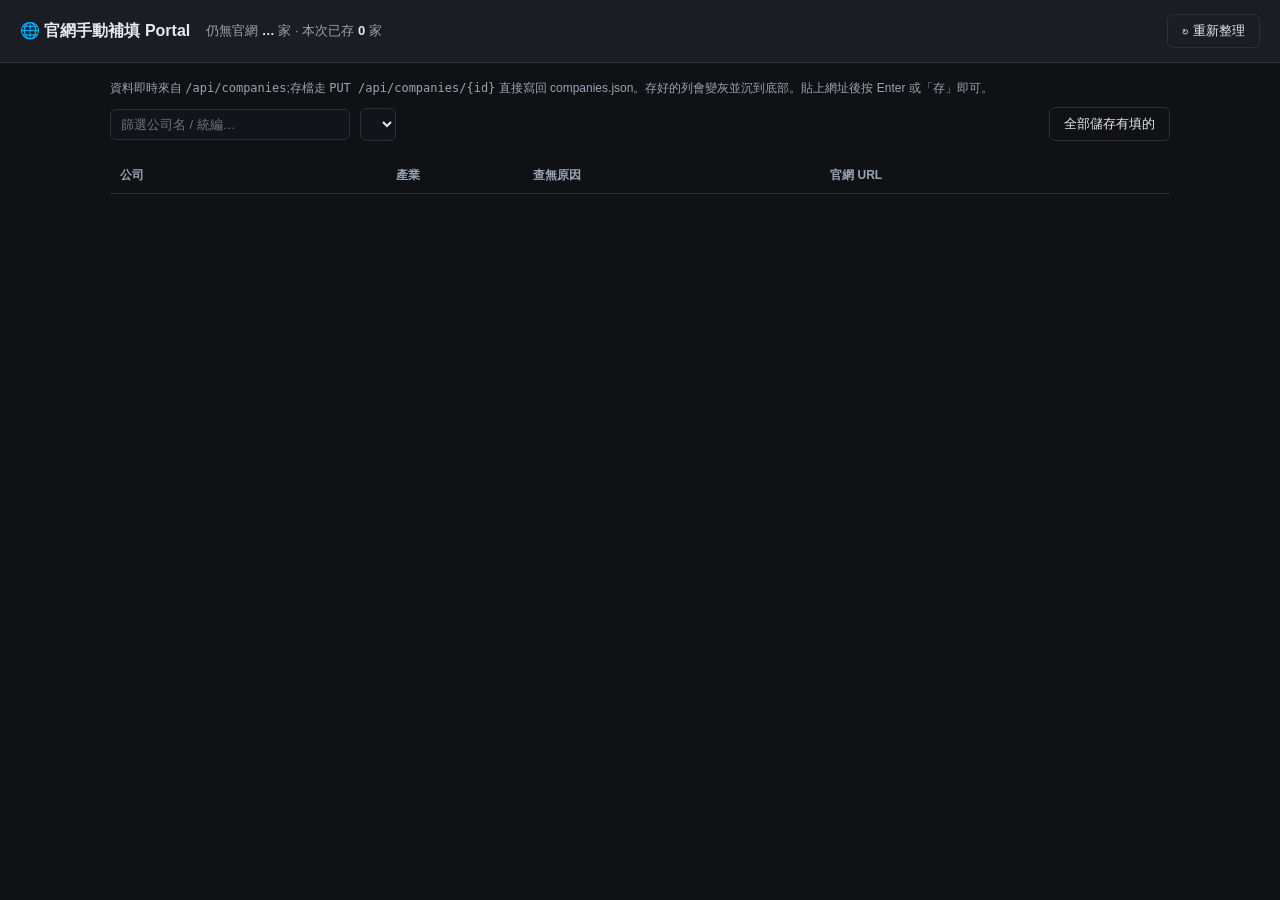
==== static/website_portal.html @ c45ea699 "feat: 移除雲端 API Key 機制，改為純本機多引擎（claude/codex/gemini/ollama） 平台定案純地端、透過 repo 分享給其他使用者，全部走各平台 CLI 登入 / " ====
<!DOCTYPE html>
<html lang="zh-TW">
<head>
<meta charset="utf-8">
<meta name="viewport" content="width=device-width, initial-scale=1">
<title>官網手動補填 Portal</title>
<style>
  :root{--bg:#0f1115;--card:#1a1d24;--bd:#2a2f3a;--fg:#e6e8eb;--mut:#9aa3b2;--ok:#2ecc71;--warn:#e0b341;--acc:#4a9eff;}
  *{box-sizing:border-box}
  body{margin:0;background:var(--bg);color:var(--fg);font:14px/1.5 -apple-system,"Noto Sans TC",Segoe UI,sans-serif}
  header{position:sticky;top:0;background:var(--card);border-bottom:1px solid var(--bd);padding:14px 20px;display:flex;align-items:center;gap:16px;flex-wrap:wrap;z-index:10}
  header h1{font-size:16px;margin:0}
  .stat{color:var(--mut);font-size:13px}
  .stat b{color:var(--fg)}
  .wrap{max-width:1100px;margin:0 auto;padding:16px 20px 80px}
  .toolbar{display:flex;gap:10px;margin:10px 0 16px;flex-wrap:wrap;align-items:center}
  input[type=text],input[type=url]{background:#11141a;border:1px solid var(--bd);color:var(--fg);border-radius:6px;padding:7px 10px;font-size:13px}
  input.q{width:240px}
  button{background:var(--acc);color:#fff;border:0;border-radius:6px;padding:7px 14px;cursor:pointer;font-size:13px}
  button.ghost{background:transparent;border:1px solid var(--bd);color:var(--fg)}
  button:disabled{opacity:.4;cursor:default}
  table{width:100%;border-collapse:collapse}
  th,td{padding:9px 10px;border-bottom:1px solid var(--bd);text-align:left;vertical-align:top}
  th{color:var(--mut);font-weight:600;font-size:12px;position:sticky;top:60px;background:var(--bg)}
  td .nm{font-weight:600}
  td .sub{color:var(--mut);font-size:12px}
  td.note{color:var(--warn);font-size:12px;max-width:300px}
  td.url input{width:100%}
  td.act{white-space:nowrap}
  .row-saved{opacity:.45}
  .badge{display:inline-block;padding:1px 7px;border-radius:10px;font-size:11px;background:#222834;color:var(--mut)}
  .msg{font-size:12px;margin-left:8px}
  .msg.ok{color:var(--ok)} .msg.err{color:#ff6b6b}
  .hint{color:var(--mut);font-size:12px;margin-bottom:8px}
  a{color:var(--acc)}
</style>
</head>
<body>
<header>
  <h1>🌐 官網手動補填 Portal</h1>
  <span class="stat">仍無官網 <b id="cntLeft">…</b> 家 · 本次已存 <b id="cntSaved">0</b> 家</span>
  <span style="flex:1"></span>
  <button class="ghost" onclick="load()">↻ 重新整理</button>
</header>
<div class="wrap">
  <div class="hint">資料即時來自 <code>/api/companies</code>;存檔走 <code>PUT /api/companies/{id}</code> 直接寫回 companies.json。存好的列會變灰並沉到底部。貼上網址後按 Enter 或「存」即可。</div>
  <div class="toolbar">
    <input class="q" id="q" type="text" placeholder="篩選公司名 / 統編…" oninput="render()">
    <select id="indFilter" onchange="render()" style="background:#11141a;border:1px solid var(--bd);color:var(--fg);border-radius:6px;padding:7px"></select>
    <span style="flex:1"></span>
    <button id="saveAll" class="ghost" onclick="saveAll()">全部儲存有填的</button>
  </div>
  <table>
    <thead><tr><th style="width:26%">公司</th><th style="width:13%">產業</th><th style="width:28%">查無原因</th><th style="width:33%">官網 URL</th></tr></thead>
    <tbody id="tb"></tbody>
  </table>
</div>
<script>
const NOTES = {"de84c4b4-77a2-4a82-a3b9-53d5e6c42a85": "僅查到公司登記資料，無獨立官網", "ea636747-5b37-4844-a296-26a74a8eeaa5": "Tetanti AgriBiotech，統編相符", "124b67c7-691c-4609-b73e-585db3dbd16b": "TR 台灣若美科技，統編90368415相符", "fc6f3d2e-ce47-42e6-a024-7553df4d008f": "皓準科技官網，統編90281564相符", "b98eceb5-5503-445a-b695-3060b332999a": "ANSWave/Ancillary Power，統編83224580相符", "687990b3-876a-4455-a724-4c5e7fb6d734": "Vernus AI，統編60796415相符（與睿驊生技為不同公司）", "d185c759-0bfe-416c-84d5-7efa707b8d4c": "DeepRad.AI，統編94243590相符", "8f7e784a-567f-4c9a-898f-a6ea61362047": "僅查到公司登記資料，無獨立官網", "f36e88ba-9074-4491-9b07-31acc6d6f951": "CarbonClean Energy，統編90180600相符", "d7addfeb-9bb4-4084-9e7d-dc478947ce04": "Ohmplus Technology，統編90879394相符", "7567a297-8915-40e9-8192-65f9491bc512": "Taiwan Microgrid，統編94145063相符", "812be944-d6e0-4816-98fc-383568c4d5d0": "Asia Pathogenomics，統編83495078相符", "27cec965-5098-4ab9-8029-692cb577c1df": "為清大團隊新創，網路僅見媒體報導與展會頁，未查到獨立官網", "a0e54cae-fbdb-43de-8973-f8a22abe598b": "Goodfoodeveryday，統編83438794相符", "783effa2-ad48-4b93-96dc-cbb097fd2a8b": "GuangTai Green，統編94118360相符", "d2e3f8f7-6f14-4bfb-95d1-15a8d71e9fab": "YUN-X Tek，統編90543244相符", "534282ba-edb7-4a53-bf4a-80660ce8f514": "BacuNova BioTech，獸用疫苗新創（中興大學衍生），僅見公司目錄/FINDIT 頁，無獨立官網", "76f26520-51fd-4e53-8944-35937a77d1cb": "Holon Robotics，工業機器人 OS（HolonOS），官網確認", "9acbe3b9-49f4-47a7-b0b8-920792e84be4": "Astron Medtech，微創醫材新創，僅 FB 粉專，無獨立官網", "1588efa0-dcbc-4342-93e5-10a9c9172e8a": "SparkGen，AI x BIM 平台，官網確認", "5e246852-66de-48b9-a1b7-259340b48e4b": "BuggiPro，生物農藥（核多角體病毒），僅 FB 粉專，無獨立官網", "02c9e2c6-c8a8-4e37-a90b-28752402e4e9": "Sophie's BioNutrients 台灣子公司，此為集團官網（微藻蛋白）", "3de92b67-a003-48fe-a187-87dd61874220": "Phasetrum，RF IC 設計（衛星通訊/相控雷達），官網確認", "cba510ca-c2d0-4b87-89d2-0a7a494b48c7": "XMIGHT，電動車充電/能源管理平台，官網確認", "fca4d7e0-ac72-4cfb-a1de-23156d1789c5": "BATT. CYCLE MATERIALS，電池回收材料，僅見公司目錄站，無獨立官網", "c04cee95-235e-4bb9-a987-5709e5bd9192": "FENRI，AIoT 污水監測，官網確認（統編相符）", "b32922a6-8733-4469-839f-3c22639c1cea": "NextDrive，能源物聯網平台，官網確認", "0c119bf5-a3db-4410-814b-0d0761fa3f92": "Frontier Env. & Resources，高溫電漿汽化廢棄物處理，官網確認（email info@f-ert.com 同域）", "29b078a6-46b3-446e-b594-c3acab03b1e6": "PADE，紡織品智能分選/回收，官網確認（統編相符）", "5b1993f3-3609-4259-9a47-2cd1e397533a": "DIGI-TRIUMPH，儲能系統整合，官網確認", "00590e35-d586-44cb-bfac-758d4a9e9a91": "Wishes Technology，廢鋰電池回收/石墨烯，官網確認", "990725c5-954d-431f-8679-5906e2a05ab5": "綠色技術/永續商品，官網確認", "60760b01-0ec2-415e-a749-45f2ab4c373a": "KiWi New Energy 綠電零售平台官網，內容與公司一致", "49b40826-ba13-45cf-ae59-1cb52ed7f83a": "公司自有 BIPV 品牌 Pixasolar 官網（含荷蘭子公司）", "0dd52f71-4988-4f96-846c-1e0cb13e3cde": "統編82879913、代表人簡立揚、南港、綠電充電樁儲能，皆吻合", "de7289e8-1437-4971-9017-524b216bef73": "苗栗銅鑼廢光電板/廢電池回收，信箱hs@horngsheng-env.com吻合", "df990a3a-ce66-4f8e-be1d-42ada5cb6e9f": "PowerWin 廢電池回收處理廠，統編53594157吻合", "00e20b13-b372-45bb-be0a-fefc73cf4fe8": "GREAT 台中大里儲能系統，統編50849120吻合", "d7a99886-0ced-4ea8-933c-3472837268cc": "統編94197060確認為本公司「恆水綠電股份有限公司」（GCIS核准設立）；恆水創電(統編83540257)是另一家；查無官網", "4036f573-dbec-49e7-8036-005e21345eba": "WeMo Scooter 共享電動機車官網，公司即威摩科技", "6fb3beed-10af-4b73-b9f5-3bd3c275a2b6": "OSENSE 室內定位/AR，統編52605851吻合", "a950b8d9-1f86-4165-9a81-25d7e692d50b": "3JTech 物聯網/探勘儀器，統編23031315、股票代號7602吻合", "b31a4db3-d895-4405-9c87-46f3c39b56bd": "Truewin 半導體UPS鋰鐵電池/儲能，統編56609668吻合", "9c3f0667-c975-4927-bfa1-520bca06b883": "公司存在(findbiz有登記,核准設立),僅查無官網——綠能電廠投資型公司多無網路足跡", "72c9d3af-184b-4456-8e24-20d3410bb36f": "HOTCAKE 美業預約會員系統，夯客股份有限公司(台北大安)官網", "f04eee0d-d64e-409b-9149-a14771d0365a": "RANICTEK IC設計(5G/6G/衛星晶片)，統編90049829吻合", "3276a2f9-66bc-4eb5-a801-4a7cbce6a323": "統編89164498確認為本公司「越創科技股份有限公司」（GCIS核准設立）；web66黃頁非官網；查無官網", "cba610d1-3a5e-4fe3-b34e-b83e9127970c": "eCloudEdge 邊緣運算協作平台NeoEdge，統編00100089吻合", "f3b22876-0ef2-4914-936c-1374ddf56e11": "FM&G Biomed，成大衍生膠原蛋白生醫新創，官網確認", "598879b8-2d8c-4687-9c86-1f855b232c9c": "統編93483115確認為本公司「日美資訊股份有限公司」（GCIS核准設立）；nimei.com.tw為不同公司；查無官網", "71b1870f-43ce-46dc-8f4b-be673cf239b3": "Symmetry Info，旗下面試趣，創櫃板7684，官網確認", "1daf2097-ad10-4694-8af9-b7dfbb478126": "成家驗屋，房屋檢驗服務，官網確認", "6334b132-c752-4382-8617-8b9a8700e6b0": "EnkiBio，大樹藥局與台大食科所合作保健食品，官網確認", "3c3963f2-91da-4a61-895a-3194327990cd": "統編90686586正確就是本公司;『鼎橙國際』是更名前舊名(第三方站舊資料,統編不變、同一間),非不同公司;仍查無官網", "818b9350-f93f-497c-8f61-ca4be9285c5d": "Kai Kombucha 康普茶品牌，官網確認", "fb98ec99-ccf7-4998-98d8-578e58d842f2": "LOOP 共享汽車平台，統編96777964相符，官網確認", "fd4f9da6-f0aa-4d2a-9d02-30b9883a3256": "MIDWAY 職場健康促進，官網確認", "0176f1dc-63ed-454a-9190-9c34a429aa00": "品牌為媽爹講故事(有聲書APP)，僅查到登記站與CMoney著陸頁，無確認獨立官網", "4413e482-f182-4b0e-9270-41e0f46fb24b": "統編97576260確認為本公司「索力星球股份有限公司」（GCIS核准設立）；GravaStar為深圳另一家公司；查無官網", "8ec25553-059c-4a54-a007-034e80a829ff": "呼叫KOL 網紅媒合平台，Cake登記為呼叫網紅股份有限公司，官網確認", "eaee19bf-e27c-462b-a05e-4d0a468431ca": "FunCrowd，raingo共享傘，統編83074560相符，官網確認", "278f3331-85f4-4034-be28-54220d0ecfc9": "統編90031314，僅查到登記站，無獨立官網", "eb667cd5-f3cf-4c21-a69c-1e4b869139f9": "統編90832390，僅查到登記站，無確認官網", "1adcfe29-a986-4feb-870c-a72cd0dddfdf": "Morale AI，清大衍生智慧製造AI，統編94262272相符，官網確認", "87020064-76f0-44bc-8b40-bd1dc419ce15": "Kopherbit，僅查到104徵才頁與募資新聞，無獨立官網", "2303b900-7907-4b72-ab10-0a1563632af8": "統編93585226確認為本公司（GCIS核准設立）；搜尋到的威特運動(winsports)為不同公司；本公司查無獨立官網", "0d816499-425d-43ed-a328-2fcf68dc1b8c": "品牌露酪RuralChees松露橄欖油豆腐乳，關於我們頁確認", "8ce3f688-74c2-4acd-861d-34a4f9dec471": "品牌Bebop冰淇淋官方購物網站", "a9109d1b-d73c-44d9-ae15-dc1232f194ac": "僅查到公司登記資料，無確定官網", "6e1deef1-7d79-4f38-8690-03a01e059d14": "ChoozMo AIGV，AI擬真人應用公司", "41770673-8e47-48e2-876c-efd366aaddc4": "LanCore智慧養殖節能系統", "646e13eb-9adc-4df2-895a-669b1a7f5846": "Longwalk社企，嘉義蘆筍全株利用", "777fb12d-a853-458c-ade4-8324a6c741e4": "Heryee Biotech，僅查到公司登記資料，無官網", "af70bc5b-065a-4304-a37a-3882a4b0b087": "統編60793901確認為本公司（GCIS核准設立）；USPACE為悠勢科技(統編52492792)不同公司；本公司查無獨立官網", "11b68c90-4d73-4d6e-a4a8-1c2f6d379451": "Formosagoose鵝舖子，FB確認同公司", "a37ce31b-13ea-4ca9-983c-48f2bfc6d913": "LINGBO瓦斯智慧管理平台，統編相符", "89d94867-15bc-42fd-99d1-3b10e97ce86d": "PCB再利用，僅母公司菖順集團有頁面，菖鼎本身無獨立官網", "020e09be-9dbb-4a6e-b18a-4d09321e749c": "親子天下子公司，僅母公司parenting.com.tw頁面，無獨立官網", "993e0d36-dea1-484e-b276-cddc7409106f": "Taiwan Carbon Shuttle，綠色技術污染物吸附分離，統編相符", "2f8cea9c-18ff-4b3b-a560-6373d283d5ad": "Unilite循環經濟綠建材輕質粒料，統編相符", "666fe932-df47-4d85-9aa7-41b55f00ebe6": "Foxgreen 官網，微生物應用/環保設備，與公司業務相符", "7e445369-1da8-4e81-96e3-cfb6bbfdf624": "TCHAR 官網，生物炭負碳技術", "f061c576-181a-4862-afd4-dec2014f42ce": "Flexwave 官網，太陽能採集/AIoT", "e901d133-5dda-4dc6-8aab-20aceadfe1d5": "ColorPark 官網，碳管理/循環照明租賃", "5968d283-ed72-48d5-892f-b30f1f04588e": "LeeLink 官網，廢鑄砂循環再利用", "1bbcf30e-ebb4-4e1e-990e-e63e619d5197": "YC Synergy 官網，燃料電池系統", "e80f4ec5-1d60-410a-a15e-384060a80e75": "僅查到公司登記資料（twincn），未找到獨立官網", "17f0bacd-6468-4a86-981e-af0974248309": "Blue Ocean Vision 官網，循環杯/減塑", "710d0767-cb89-48e4-b9d2-ada03864bdc8": "Yi Chun 官網，循環經濟/尿布回收，統編相符", "3ce37fa2-b29a-4309-8768-a2429a8381ab": "官網，智慧建築/系統整合，統編與地址相符", "8d472e06-57fb-446e-94e1-689ad4e17516": "僅查到公司登記資料，未找到獨立官網", "cc56f620-20b6-4f0a-8d94-b70e710db4fe": "hying 官網，新竹，統編相符", "a6dc69ae-00de-42fd-a41a-9b3d3e961f70": "Lawsnote 七法官網，法學資料庫/法律科技，統編相符", "f7a900ae-b606-4d80-a9e7-b842a6cd7467": "HydroTron 官網，小水力綠能，地址相符", "18ea17a2-18e6-4c2b-b346-967dd2fe1148": "Ecofirst 官網，AI 空調節能軟體，email/地址相符", "76d32d33-5710-48db-9aa8-ef0a8f34ecc4": "HengHung/iHH 官網，IOEX/Arctos 區塊鏈通訊，統編相符", "f4b64a10-45e8-48bd-98f8-c8fd955b2d29": "IsCoolLab 視覺RPA 自動化軟體，官網確認", "2f8d75fa-cf05-4c43-a96f-cb26c5693051": "KiWi New Energy 綠電訂閱平台，官網確認", "f08f49f1-ec1a-4519-980f-b37de45113fc": "SeaLand 汽車訂閱平台，冰宇科技營運（客服 02-8665-4040 與登記電話一致）", "d9d17c42-f73b-408b-8b8d-dd8c2f72b0a7": "Smart Tag Inc. 工業4.0 智慧貼紙，官網確認", "c82b3c70-0373-499c-90d7-e7b83ba4565e": "Valtec 漁業AI無人機，官網確認", "d5335def-a1a4-4829-bcf8-7922bb9b6d52": "LargitData AI輿情大數據，官網確認", "4656c201-2557-445c-9fe6-0bbbe1de0ea0": "化工/電子特氣製造商，僅有公司登記資料站，無獨立官網", "61dcb1e3-2438-4a95-95a9-a830f278f9a9": "AsWater 水處理工程，官網確認", "6b3b3a1f-8ba0-438d-8413-897eb05d6049": "餐飲集團（Miacucina/Miopane等），此為品牌官網；客服電話與企業一致", "7fa9658a-5908-4d80-922a-57365e01642c": "Pilot 鉛酸/鋰鐵電池與太陽能，官網確認", "a4359f7e-d211-4a59-b1e8-6c5d2357214c": "PADE 紡織循環智能分選，官網確認", "a9f4f3c0-fe54-425e-8900-4a009807ef38": "Eastern Union Interactive 移工跨境匯兌（興櫃7738），官網確認", "ba32195c-6a9d-4973-bb2e-60f2972f9798": "統編93787264確認為本公司（GCIS核准設立）；益得生技為不同公司；查無官網", "2a5273e1-91de-4292-8963-754b6466bc08": "WonderGreener 蒲草環保吸管，官網確認", "72ffe834-4bcd-424d-899f-5ea5de25fd57": "LegalSign.ai 法律科技/合約管理，官網確認", "cbcad233-8138-4eb0-9e92-f9da0922bb7a": "EcoFin 環保可分解吸管，登記地址電話一致，官網確認", "f32efa75-f3c6-480a-80dd-bfdffd4533e4": "Maideax，統編42735341相符，宗教祈福數位轉型平台", "4fa88272-2e0c-44fb-8c0d-c1b35a623a1d": "桃園觀音廢棄物處理/SRF再生能源，統編80141354相符", "a7886745-dcc5-41f0-aef8-a3feae848a77": "CCILU循環經濟鞋類品牌官網/官方商店", "075ec378-2bd2-4864-9194-36a229da1b2a": "REAS.ai 企業級AI Agent平台", "9f59fd78-0dc2-46e6-a5ee-6996297e956e": "LEDA Technology，AI影像辨識/數位轉型，桃園平鎮", "fcef8823-7d9d-478f-9c16-b46f3ead4d59": "氨氮廢水資源再利用設備，同名公司官網（搜尋另見統編72196366，台灣公司網42789850指向同名公司）", "4320b533-a972-4257-9456-07c60928ee6d": "Ubiik，LPWAN能源物聯網，統編45074293相符；另有ubiqconn.com品牌站", "993c3370-6c9a-4ead-a380-2791941d4cf6": "AV LINK Pro AV影像處理，統編22992829相符", "353e20e2-4f55-44ca-9830-9c4410e1fc8c": "K-JET雷射加工設備，統編70697924相符", "c9309f79-bb60-4f9f-9a56-4fd8d3551560": "CASTEC自動化設備上市6998，統編27635744相符", "7ac7ac8c-92ed-4230-a9b7-519a0e134f1d": "MTM直流馬達上市4589，統編13055739相符", "80b396c8-c369-4a32-a632-646ab35b37f3": "HDRE智慧能源上市6873，統編45877096相符", "5a0eb634-72bd-4cf8-903a-bc9d32f0f630": "Upbeat Technology，超低功耗AI晶片/MEMS，統編66396242相符", "f876e7a3-9bb0-4838-ba5b-77fcf10bb0df": "MABOW高齡科技，台中", "af06ae1b-7d26-4acf-a17d-8df373dc00d5": "ChangingTec資安/身分認證上櫃8272，統編16325089相符", "98bf279e-4d53-4461-ac83-7b16594002f3": "LIANYOU METALS鎢鈷金屬循環上市7610，統編50802223相符", "cc1589a2-09f3-429f-91bf-48bf96603c6b": "上市6865 WebComm官網，統編相符", "e0419691-6cec-4387-9f97-184f67e6cb67": "焚化處理/廢熱回收，循環經濟業務相符", "7e320c36-bde9-4a44-a8c8-cb7f94ef6377": "苗栗銅鑼廢棄物回收，信箱hs@horngsheng-env.com相符", "1f6c0815-9684-420f-a7b8-9e7f93d8a8c3": "TAIL電動車充電，統編相符", "a78a54c7-53f1-4f42-bad9-c091dcbf5a63": "HydroIonic環境檢測，代表人廖學賢相符", "39be7b6a-e020-4987-8c5a-6960207ee5d0": "上市6906 Groundhog電信大數據官網", "5207abc4-b4ca-4472-bfcb-e24e59e9b7dd": "ProLogium固態電池官網，統編相符", "868d2f89-9de7-4ac0-87db-86d73668c774": "Shihlien Fine Chemicals，觀音廠電子級矽烷相符", "b6f0dfd8-04fc-44d5-b362-3b415fd169a6": "上市6869 J&V Energy太陽能官網", "3dfb945c-93c5-4a70-999a-e98f870ff80d": "AIWIN AI解決方案，統編相符", "adfdaa90-68a4-45fc-a24d-a2ed6d4a65e4": "統編85013054確認為本公司（GCIS核准設立）；ginten.com.tw為不同公司；查無獨立官網", "8c619411-c90a-4920-9bf8-548820a32c47": "CHOCOLABS App發行商，代表人劉于遜相符", "8f5ae419-8e09-4d47-bb7e-8bf8a9021a57": "Integration Sports，統編相符", "031c86d1-733b-4729-afb0-e7880b12acfc": "Changee共享空間，官網changee.tw已關閉", "b16cb71d-7872-4c68-8bad-34c9f375b3fd": "癌友營養餐外送，代表人王品喬相符", "81801c82-8b5f-4cdc-8cc3-3b1eddeb3aff": "KUNNEX小家電，僅taiwantrade平台頁，無自有獨立官網", "c37dfb68-4d98-428f-9553-f5929160e7cb": "CoolBitX 庫幣科技官網，區塊鏈安全/CoolWallet 冷錢包", "740c3a00-990f-4a04-8718-3332f9357fa9": "自營品牌 Ann Smile 微笑安安官方商店，Yahoo 商城登記公司名即安絲邁爾國際", "e6d8039c-df03-462a-b399-82bf2a816de0": "統編24479994確認為本公司（GCIS核准設立）；StorySense品牌仍在台灣登記；查無獨立台灣官網", "3f79f2a2-7c08-4a12-b2b1-031de9510162": "Dcard 匿名社群平台，公司官網 about.dcard.tw", "03ba84f8-99b6-4b1f-8079-076fbbf32e3d": "UNICORNSKINCARE 男性保養品(Bffect)，統編對應，創辦人施凱鈞", "719edf25-501e-43b1-8e28-3c9375c48725": "成真文創官方網站，壁貼/文創設計", "8907ff42-dafb-4849-996d-b2b86716f39e": "查無官網，搜尋結果均為其他同類綠能公司", "9c35dda3-0845-43ff-a091-e093ad6ceb97": "查無官網，僅見公司登記/黃頁資料", "45ab760d-3ac1-478c-be07-5e5d743ca503": "InfuseAI Taiwan，MLOps 平台 PrimeHub，統編對應", "27b1db0f-e310-45ca-8fd6-00f2f4f8cf90": "Hugreen 善農科技，精準農業/設施農業智慧控制，統編對應", "81c2aec9-fc88-4017-b805-095c86c636b3": "KenKone Medical，醫護 AI 語音助理 EVAS，統編對應", "03080800-c927-4430-ad23-4fb0b4ca46ac": "查無官網，無把握的品牌站皆排除", "1c095df1-538e-447d-988d-040739081998": "查無官網，僅見公司登記資料(嘉義縣)", "b229956a-6845-4a84-bd55-e9053b0a8d09": "EZAQUACULTURE 智慧養殖無人船，僅有 FB 粉專與報導，無自有官網"};
let companies = [];      // 仍無官網的
let savedCount = 0;
const hasSite = c => c.website && String(c.website).trim();

async function load(){
  const r = await fetch('/api/companies?sort_by=name');
  const all = await r.json();
  companies = all.filter(c=>!hasSite(c));
  document.getElementById('cntLeft').textContent = companies.length;
  // 產業下拉
  const inds = [...new Set(companies.map(c=>c.industry||'其他'))].sort();
  const sel = document.getElementById('indFilter');
  sel.innerHTML = '<option value="">全部產業</option>'+inds.map(i=>`<option>${i}</option>`).join('');
  render();
}

function render(){
  const q = document.getElementById('q').value.trim().toLowerCase();
  const ind = document.getElementById('indFilter').value;
  const tb = document.getElementById('tb');
  let rows = companies.filter(c=>{
    if(ind && (c.industry||'其他')!==ind) return false;
    if(q){ return (c.name||'').toLowerCase().includes(q) || (c.tax_id||'').includes(q); }
    return true;
  });
  tb.innerHTML = rows.map(c=>{
    const note = NOTES[c.id] || '';
    return `<tr id="row-${c.id}">
      <td><div class="nm">${esc(c.name)}</div><div class="sub">統編 ${esc(c.tax_id||'—')}</div></td>
      <td><span class="badge">${esc(c.industry||'其他')}</span></td>
      <td class="note">${esc(note)}</td>
      <td class="url">
        <div style="display:flex;gap:6px;align-items:center">
          <input type="url" id="in-${c.id}" placeholder="https://…"
                 onkeydown="if(event.key==='Enter')save('${c.id}')">
          <button onclick="save('${c.id}')">存</button>
          <span class="msg" id="msg-${c.id}"></span>
        </div>
      </td>
    </tr>`;
  }).join('');
}

async function save(id){
  const inp = document.getElementById('in-'+id);
  let url = (inp.value||'').trim();
  const msg = document.getElementById('msg-'+id);
  if(!url){ msg.className='msg err'; msg.textContent='請先填網址'; return; }
  if(!/^https?:\/\//i.test(url)) url='https://'+url;
  msg.className='msg'; msg.textContent='儲存中…';
  try{
    const r = await fetch('/api/companies/'+id,{method:'PUT',headers:{'Content-Type':'application/json'},body:JSON.stringify({website:url})});
    if(!r.ok) throw new Error('HTTP '+r.status);
    msg.className='msg ok'; msg.textContent='✓ 已存 '+url;
    const row=document.getElementById('row-'+id); row.classList.add('row-saved');
    inp.disabled=true; row.querySelector('button').disabled=true;
    savedCount++; document.getElementById('cntSaved').textContent=savedCount;
    // 從待辦移除(下次 render/refresh 不再出現)
    companies = companies.filter(c=>c.id!==id);
    document.getElementById('cntLeft').textContent = companies.length;
  }catch(e){ msg.className='msg err'; msg.textContent='✗ 失敗 '+e.message; }
}

async function saveAll(){
  const ids = companies.map(c=>c.id);
  for(const id of ids){
    const inp=document.getElementById('in-'+id);
    if(inp && inp.value.trim()) await save(id);
  }
}
function esc(s){return String(s==null?'':s).replace(/[&<>"]/g,m=>({'&':'&amp;','<':'&lt;','>':'&gt;','"':'&quot;'}[m]));}
load();
</script>
</body>
</html>
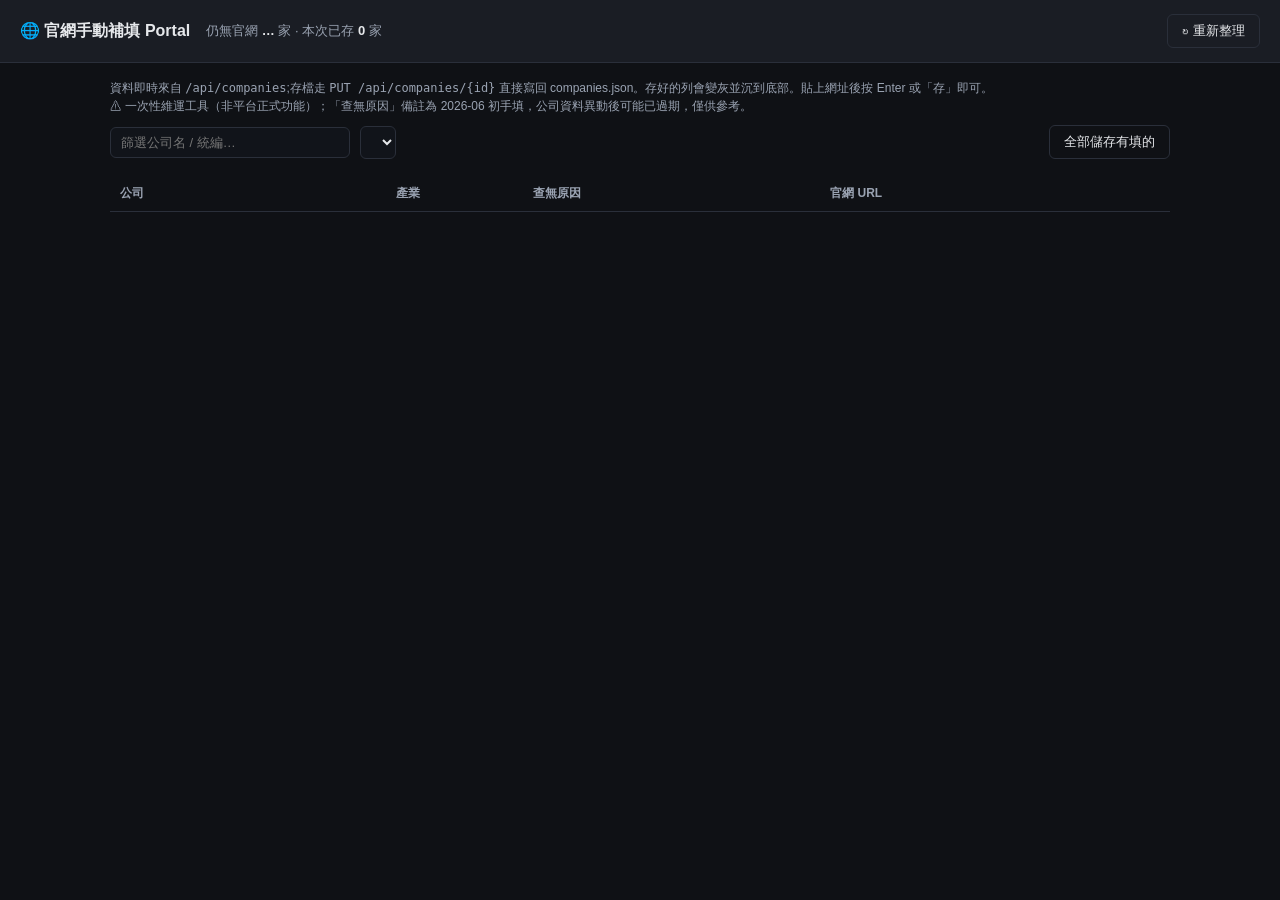
==== commit 1f0d2e11: "feat(產業地圖): 樹狀縮放 + 產業鏈 C 版 + 細分/還原；後端重構與前端拆檔 產業地圖大改版 - 縮放改為跟著產業樹節點：有子產業→父模式(drill-in 總覽)、無子產業→葉模式；拿掉" ====
--- a/static/website_portal.html
+++ b/static/website_portal.html
@@ -1,3 +1,10 @@
+<!--
+  一次性維運工具，非平台正式功能，故不從 index.html 連結，只能直接開 URL。
+  用途：手動幫仍查無官網的公司補填網址，直接打真實 API（GET /api/companies、
+  PUT /api/companies/{id}）寫回 companies.json。
+  下面 NOTES 是研究當下（約 2026-06 初）手填的「查無原因」備註，只是輔助顯示、
+  不影響存檔邏輯——但公司資料之後可能變動，備註可能已過期，僅供參考。
+-->
 <!DOCTYPE html>
 <html lang="zh-TW">
 <head>
@@ -43,7 +50,7 @@
   <button class="ghost" onclick="load()">↻ 重新整理</button>
 </header>
 <div class="wrap">
-  <div class="hint">資料即時來自 <code>/api/companies</code>;存檔走 <code>PUT /api/companies/{id}</code> 直接寫回 companies.json。存好的列會變灰並沉到底部。貼上網址後按 Enter 或「存」即可。</div>
+  <div class="hint">資料即時來自 <code>/api/companies</code>;存檔走 <code>PUT /api/companies/{id}</code> 直接寫回 companies.json。存好的列會變灰並沉到底部。貼上網址後按 Enter 或「存」即可。<br>⚠ 一次性維運工具（非平台正式功能）；「查無原因」備註為 2026-06 初手填，公司資料異動後可能已過期，僅供參考。</div>
   <div class="toolbar">
     <input class="q" id="q" type="text" placeholder="篩選公司名 / 統編…" oninput="render()">
     <select id="indFilter" onchange="render()" style="background:#11141a;border:1px solid var(--bd);color:var(--fg);border-radius:6px;padding:7px"></select>
